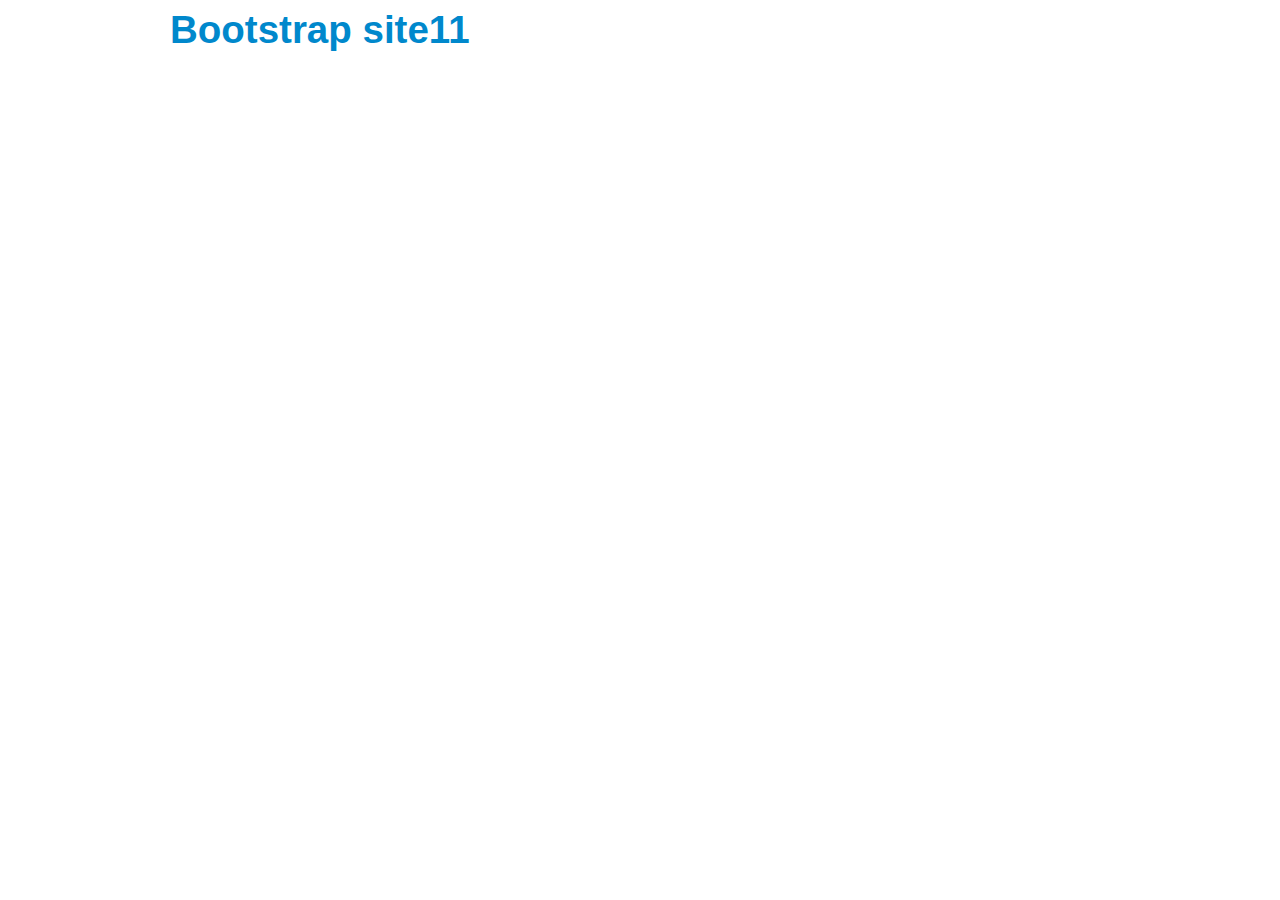
==== bootstrap/index.html @ a9c0407a "первый коммит" ====
<!DOCTYPE html>
<html>
    <head>
        <meta charset="UTF-8">
        <title>My title</title>
        <link rel="stylesheet" href="css/bootstrap.css" type="text/css"/>
    </head>
    <body>
        <div class="container">
            <h1><a href="#">Bootstrap site11</a> </h1>
        </div>


        <script src="http://code.jquery-1.10.1.min.js"></script>
        <script src="js/bootstrap.js"></script>
    </body>
</html>
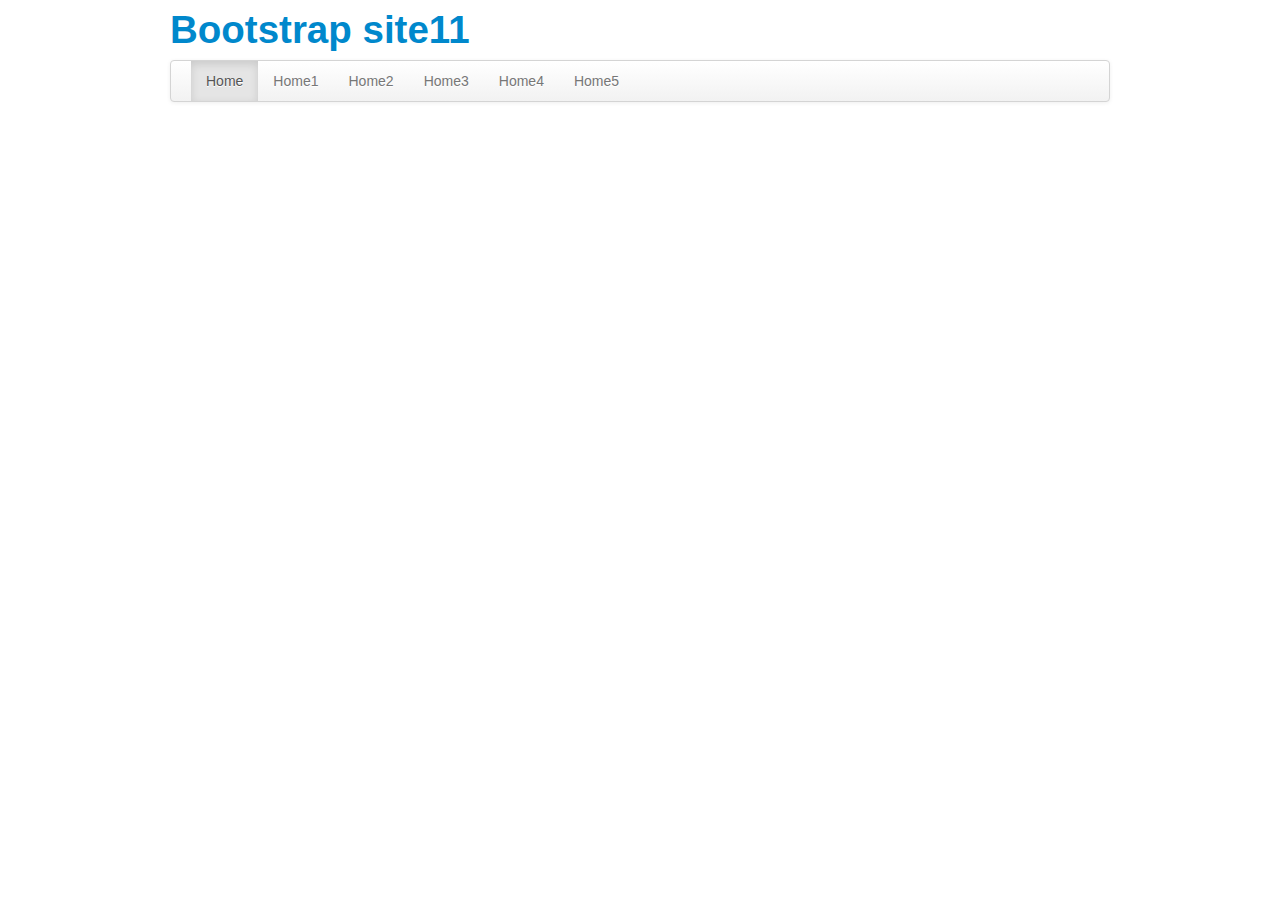
==== commit 70b052be: "первый коммит" ====
--- a/bootstrap/index.html
+++ b/bootstrap/index.html
@@ -1,17 +1,33 @@
 <!DOCTYPE html>
 <html>
-    <head>
-        <meta charset="UTF-8">
-        <title>My title</title>
-        <link rel="stylesheet" href="css/bootstrap.css" type="text/css"/>
-    </head>
-    <body>
-        <div class="container">
-            <h1><a href="#">Bootstrap site11</a> </h1>
+<head>
+    <meta charset="UTF-8">
+    <title>My title</title>
+    <link rel="stylesheet" href="css/bootstrap.css" type="text/css"/>
+</head>
+<body>
+<div class="container">
+    <h1><a href="#">Bootstrap site11</a></h1>
+
+    <!-- Панель навигации -->
+    <div class="navbar">
+        <div class="navbar-inner">
+            <div class="container">
+                <ul class="nav">
+                    <li class="active"><a href="#">Home</a></li>
+                    <li><a href="#">Home1</a></li>
+                    <li><a href="#">Home2</a></li>
+                    <li><a href="#">Home3</a></li>
+                    <li><a href="#">Home4</a></li>
+                    <li><a href="#">Home5</a></li>
+                </ul>
+            </div>
         </div>
+    </div>
+</div>
 
 
-        <script src="http://code.jquery-1.10.1.min.js"></script>
-        <script src="js/bootstrap.js"></script>
-    </body>
+<script src="http://code.jquery-1.10.1.min.js"></script>
+<script src="js/bootstrap.js"></script>
+</body>
 </html>
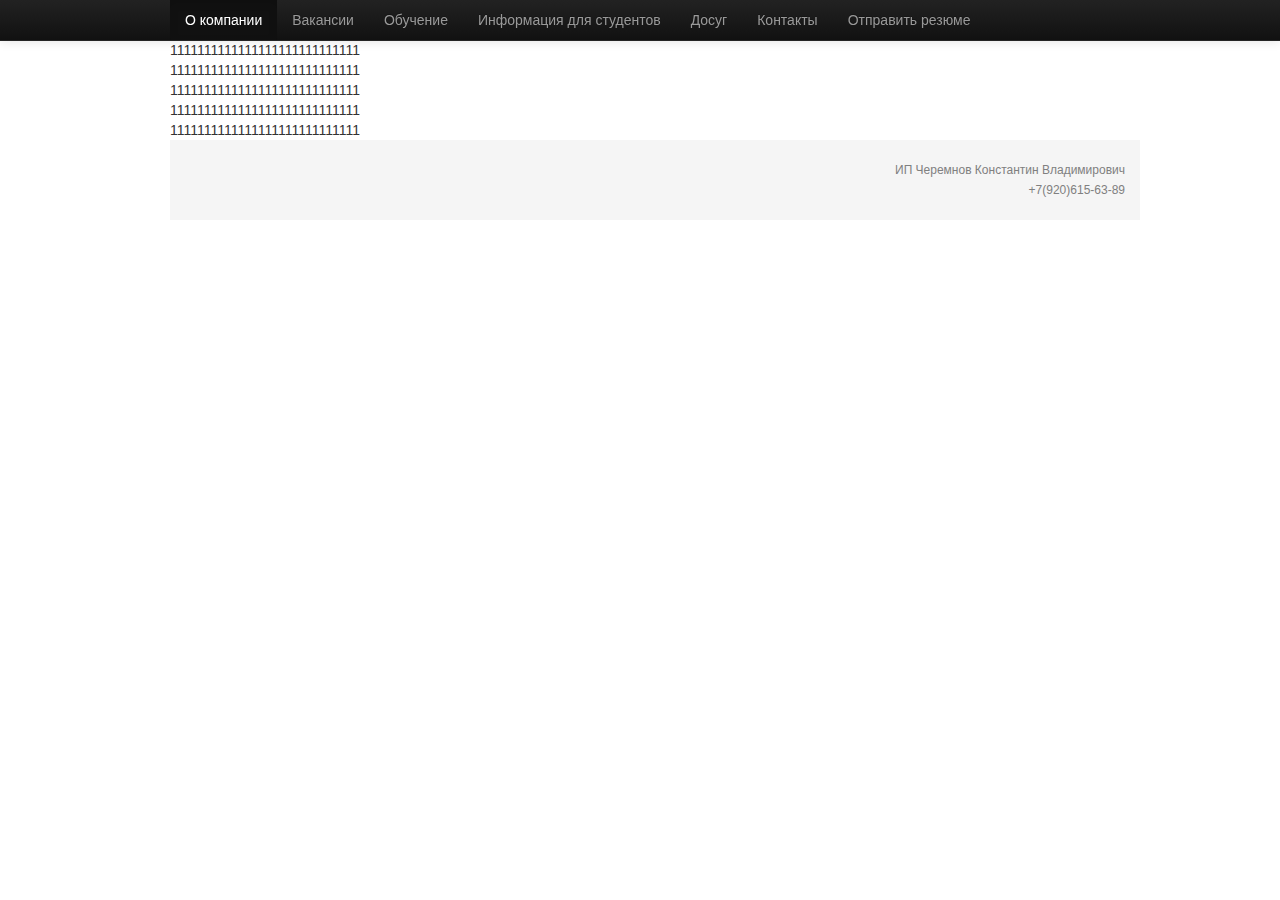
==== commit 61891b16: "первый коммит" ====
--- a/bootstrap/index.html
+++ b/bootstrap/index.html
@@ -4,30 +4,50 @@
     <meta charset="UTF-8">
     <title>My title</title>
     <link rel="stylesheet" href="css/bootstrap.css" type="text/css"/>
+    <link rel="stylesheet" href="css/style.css" type="text/css"/>
 </head>
 <body>
 <div class="container">
-    <h1><a href="#">Bootstrap site11</a></h1>
+    <!--<h1><a href="#">Bootstrap site11</a></h1>-->
 
     <!-- Панель навигации -->
-    <div class="navbar">
+    <div class="navbar navbar-inverse navbar-fixed-top">
         <div class="navbar-inner">
             <div class="container">
                 <ul class="nav">
-                    <li class="active"><a href="#">Home</a></li>
-                    <li><a href="#">Home1</a></li>
-                    <li><a href="#">Home2</a></li>
-                    <li><a href="#">Home3</a></li>
-                    <li><a href="#">Home4</a></li>
-                    <li><a href="#">Home5</a></li>
+                    <li class="active"><a href="" onclick="insertContent('asdasd')">О компании</a></li>
+                    <li><a href="#">Вакансии</a></li>
+                    <li><a href="#">Обучение</a></li>
+                    <li><a href="#">Информация для студентов</a></li>
+                    <li><a href="#">Досуг</a></li>
+                    <li><a href="#">Контакты</a></li>
+                    <li><a href="#">Отправить резюме</a></li>
                 </ul>
             </div>
         </div>
     </div>
-</div>
+
+    1111111111111111111111111111<br>
+    1111111111111111111111111111<br>
+    1111111111111111111111111111<br>
+    1111111111111111111111111111<br>
+    1111111111111111111111111111<br>
+    1111111111111111111111111111<br>
+    1111111111111111111111111111<br>
+    <div id="content">
+
+    </div>
 
 
+    <div class="footer">
+        <p>
+            ИП Черемнов Константин Владимирович<br>
+            +7(920)615-63-89
+        </p>
+    </div>
+</div>
 <script src="http://code.jquery-1.10.1.min.js"></script>
 <script src="js/bootstrap.js"></script>
+<script src="js/script.js"></script>
 </body>
 </html>
--- a/bootstrap/css/style.css
+++ b/bootstrap/css/style.css
@@ -0,0 +1,10 @@
+.footer {
+    font-family: "Helvetica Neue", Helvetica, Arial, sans-serif;
+    font-size: 9pt;
+    text-align: right;
+    padding: 20px 15px;
+    width: 100%;
+    height: 40px;
+    background-color: #f5f5f5;
+    color: #808080;
+}